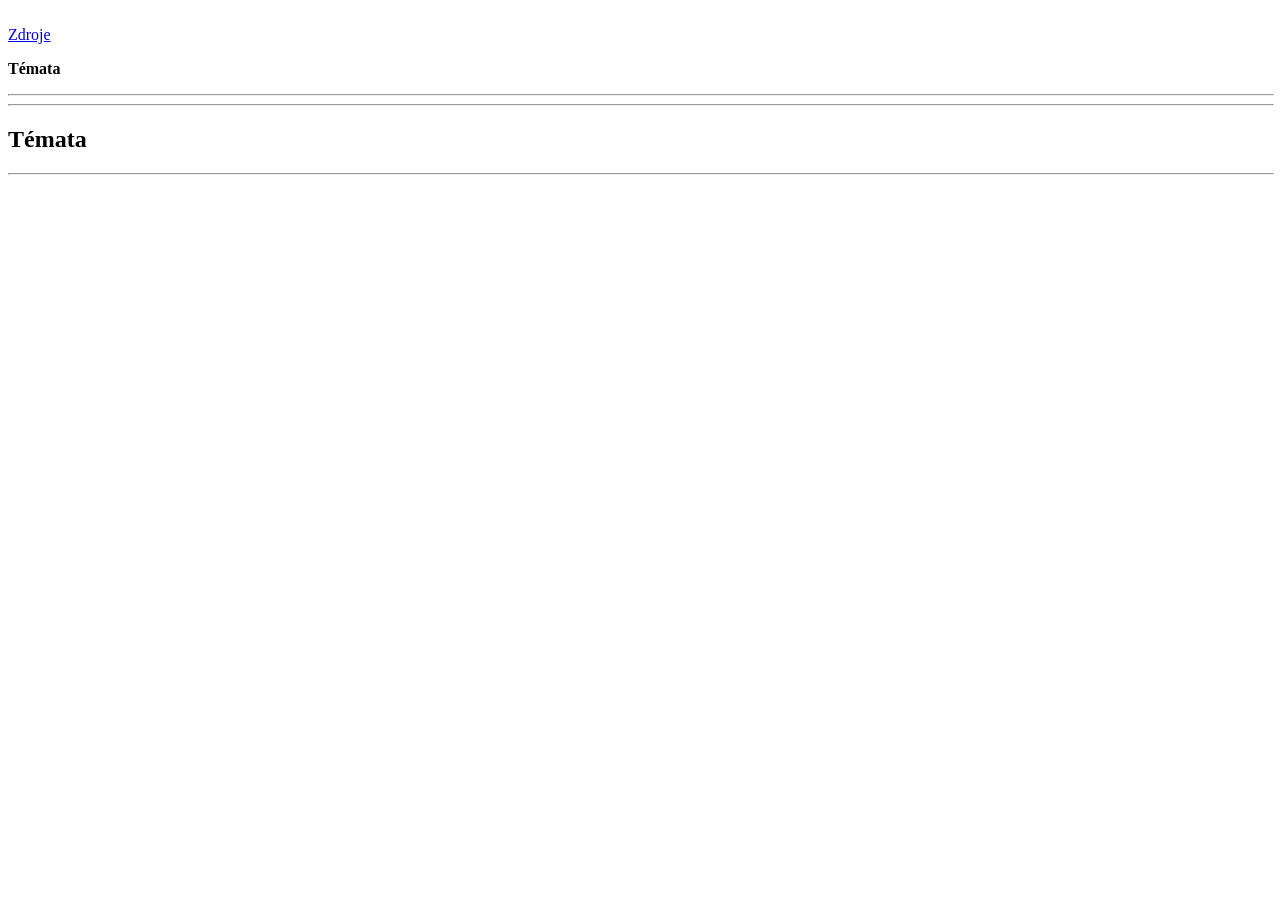
==== index.html @ 31ee2163 "Add files via upload" ====
<!DOCTYPE html>
<html lang="cs">
<head>
    <meta charset="UTF-8">
    <meta name="viewport" content="width=device-width, initial-scale=1.0">
    <title>title</title>
    <link rel="stylesheet" href="style.css">
    <script src="script.js"></script>
</head>

<body>
    <div class="topnav">
        <div>
            <div><a style="padding: 2px;" href="index.html"></a></div>
            <a href="source.html">Zdroje</a>
            <a></a>
        </div>
        
        <div id="myLinks">
            <p><b>Témata</b></p>
        </div>
    </div>


    <div>
    </div>


    <hr style="width: 100%;">

    <div>
    </div>

    <hr style="width: 100%;">

    <nav>
        <h2>Témata</h2>
    </nav>

    <hr style="width: 100%;">

    <div>
    </div>

    <footer>
    </footer>
</body>
</html>
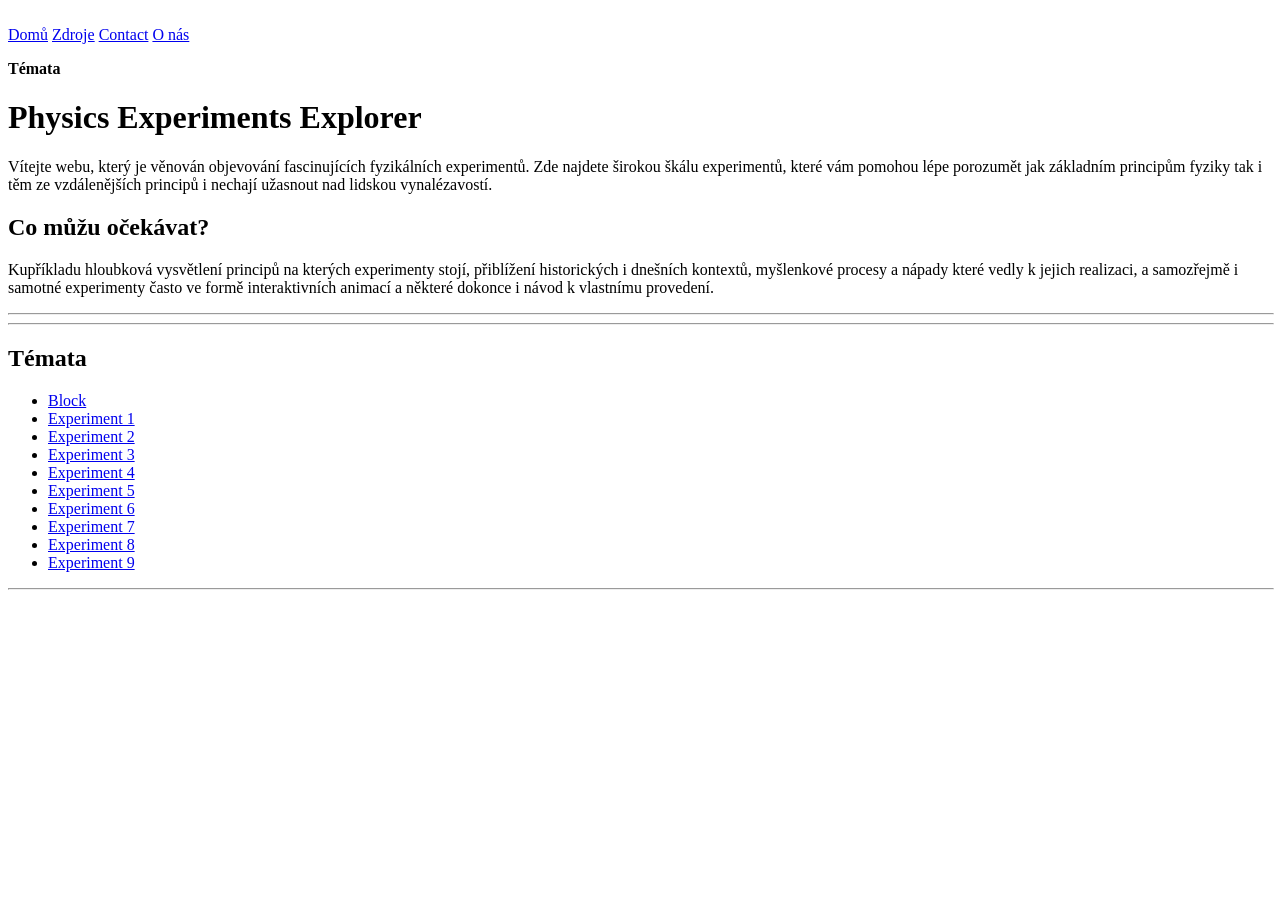
==== commit 3cf5f702: "základní struktura" ====
--- a/index.html
+++ b/index.html
@@ -3,7 +3,7 @@
 <head>
     <meta charset="UTF-8">
     <meta name="viewport" content="width=device-width, initial-scale=1.0">
-    <title>title</title>
+    <title>Physics Experiments Explorer</title>
     <link rel="stylesheet" href="style.css">
     <script src="script.js"></script>
 </head>
@@ -12,8 +12,10 @@
     <div class="topnav">
         <div>
             <div><a style="padding: 2px;" href="index.html"></a></div>
+            <a href="index.html">Domů</a>
             <a href="source.html">Zdroje</a>
-            <a></a>
+            <a href="contact.html">Contact</a>
+            <a href="about.html">O nás</a>
         </div>
         
         <div id="myLinks">
@@ -21,8 +23,22 @@
         </div>
     </div>
 
+    <header>
+        <h1>Physics Experiments Explorer</h1>
+        <p>Vítejte webu, který je věnován objevování fascinujících 
+            fyzikálních experimentů. Zde najdete širokou škálu experimentů, 
+            které vám pomohou lépe porozumět jak základním principům fyziky tak i těm ze
+            vzdálenějších principů i nechají užasnout nad lidskou vynalézavostí.</p>
+    </header>
 
     <div>
+        <h2>Co můžu očekávat?</h2>
+        <p>
+            Kupříkladu hloubková vysvětlení principů na kterých experimenty stojí, přiblížení 
+            historických i dnešních kontextů, myšlenkové procesy a nápady které vedly k jejich 
+            realizaci, a samozřejmě i samotné experimenty často ve formě interaktivních animací 
+            a některé dokonce i návod k vlastnímu provedení.
+        </p>
     </div>
 
 
@@ -35,6 +51,19 @@
 
     <nav>
         <h2>Témata</h2>
+        <ul>
+            <li><a href="block.html">Block</a></li>
+            <li><a href="young.html">Experiment 1</a></li>
+            <li><a href="ex3.html">Experiment 2</a></li>
+            <li><a href="ex4.html">Experiment 3</a></li>
+            <li><a href="ex5.html">Experiment 4</a></li>
+            <li><a href="ex6.html">Experiment 5</a></li>
+            <li><a href="ex2.html">Experiment 6</a></li>
+            <li><a href="ex3.html">Experiment 7</a></li>
+            <li><a href="ex4.html">Experiment 8</a></li>
+            <li><a href="ex5.html">Experiment 9</a></li>
+        
+        </ul>
     </nav>
 
     <hr style="width: 100%;">
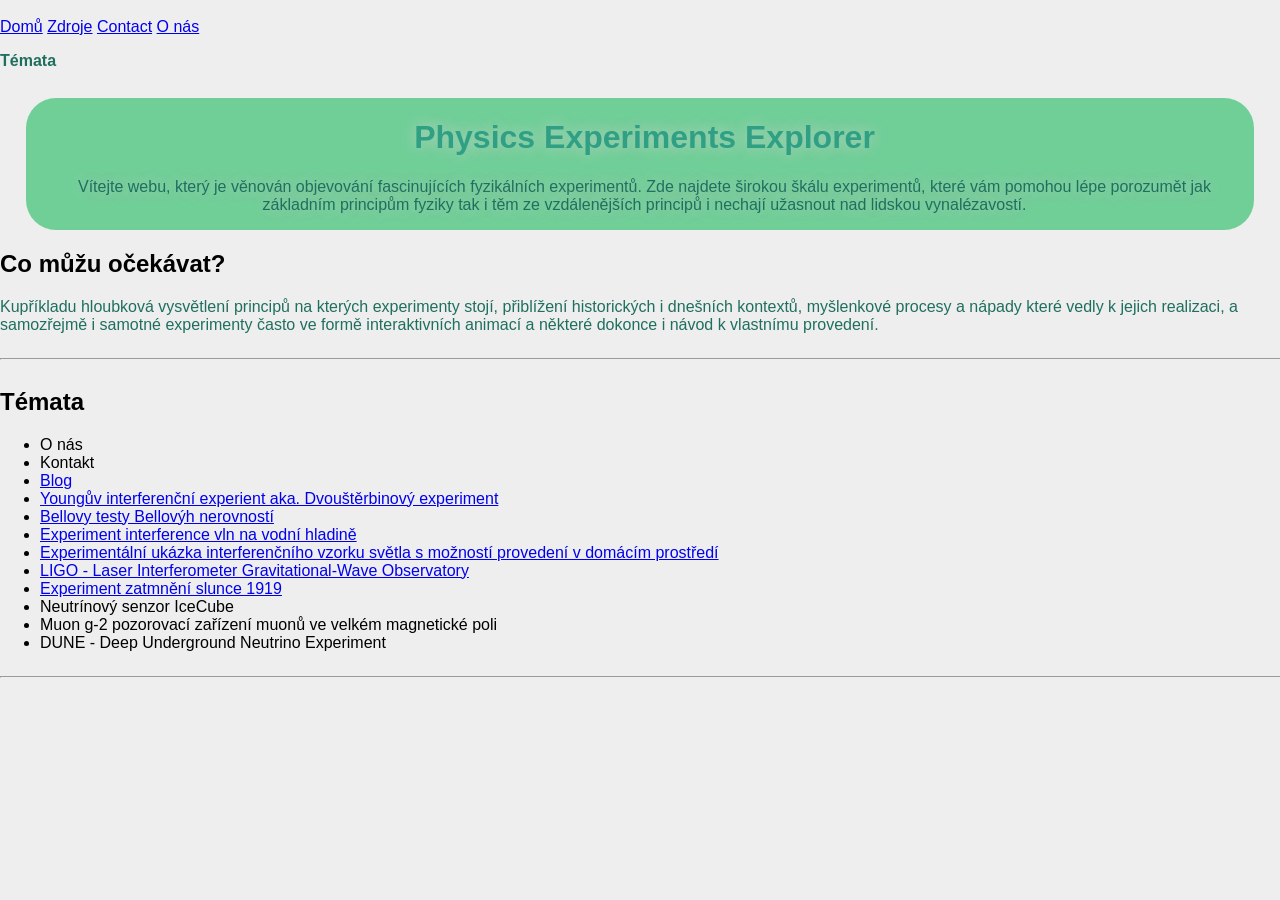
==== commit 47f2eb66: "up" ====
--- a/index.html
+++ b/index.html
@@ -41,28 +41,23 @@
         </p>
     </div>
 
-
-    <hr style="width: 100%;">
-
-    <div>
-    </div>
-
     <hr style="width: 100%;">
 
     <nav>
         <h2>Témata</h2>
         <ul>
-            <li><a href="block.html">Block</a></li>
-            <li><a href="young.html">Experiment 1</a></li>
-            <li><a href="ex3.html">Experiment 2</a></li>
-            <li><a href="ex4.html">Experiment 3</a></li>
-            <li><a href="ex5.html">Experiment 4</a></li>
-            <li><a href="ex6.html">Experiment 5</a></li>
-            <li><a href="ex2.html">Experiment 6</a></li>
-            <li><a href="ex3.html">Experiment 7</a></li>
-            <li><a href="ex4.html">Experiment 8</a></li>
-            <li><a href="ex5.html">Experiment 9</a></li>
-        
+            <li><a href="about.html"></a>O nás</li>
+            <li><a href="contact.html"></a>Kontakt</li>
+            <li><a href="blog.html">Blog</a></li>
+            <li><a href="young.html">Youngův interferenční experient aka. Dvouštěrbinový experiment</a></li>
+            <li><a href="bell.html">Bellovy testy Bellovýh nerovností</a></li>
+            <li><a href="waterwave.html">Experiment interference vln na vodní hladině</a></li>
+            <li><a href="DIYyoung.html">Experimentální ukázka interferenčního vzorku světla s možností provedení v domácím prostředí</a></li>
+            <li><a href="ligo.html">LIGO - Laser Interferometer Gravitational-Wave Observatory</a></li>
+            <li><a href="eddington.html">Experiment zatmnění slunce 1919</a></li>
+            <li><a href="icecube.html"></a>Neutrínový senzor IceCube</li>
+            <li><a href="muon.html"></a>Muon g-2 pozorovací zařízení muonů ve velkém magnetické poli</li>
+            <li><a href="dune.html"></a>DUNE - Deep Underground Neutrino Experiment</li>
         </ul>
     </nav>
 
--- a/style.css
+++ b/style.css
@@ -0,0 +1,35 @@
+body {
+    background-color: #EEEEEE ;
+    display: flex;
+    text-align:left;
+    margin: 0px; 
+    flex-direction: column;
+    font-family: Verdana, Arial, Helvetica, sans-serif, Tahoma, sans-serif;
+  }
+  
+  title {
+    color: #2FA084;
+    font-size: 35px;
+  }
+  
+  header {
+    color: #2FA084;
+    
+    text-align: center;
+    padding-left: 35px;
+    padding-right: 26px;
+    padding-bottom: 0px;
+    margin: 12px 26px 0px 26px;
+  
+    border-radius: 30px;
+    text-shadow: 0px 0px 16px rgb(207 207 207 / 88%);
+    background-color: #6FCF97;
+  }
+  
+  footer {
+    display:flex;
+  }
+
+  p {
+    color: #1F6F5F;
+  }
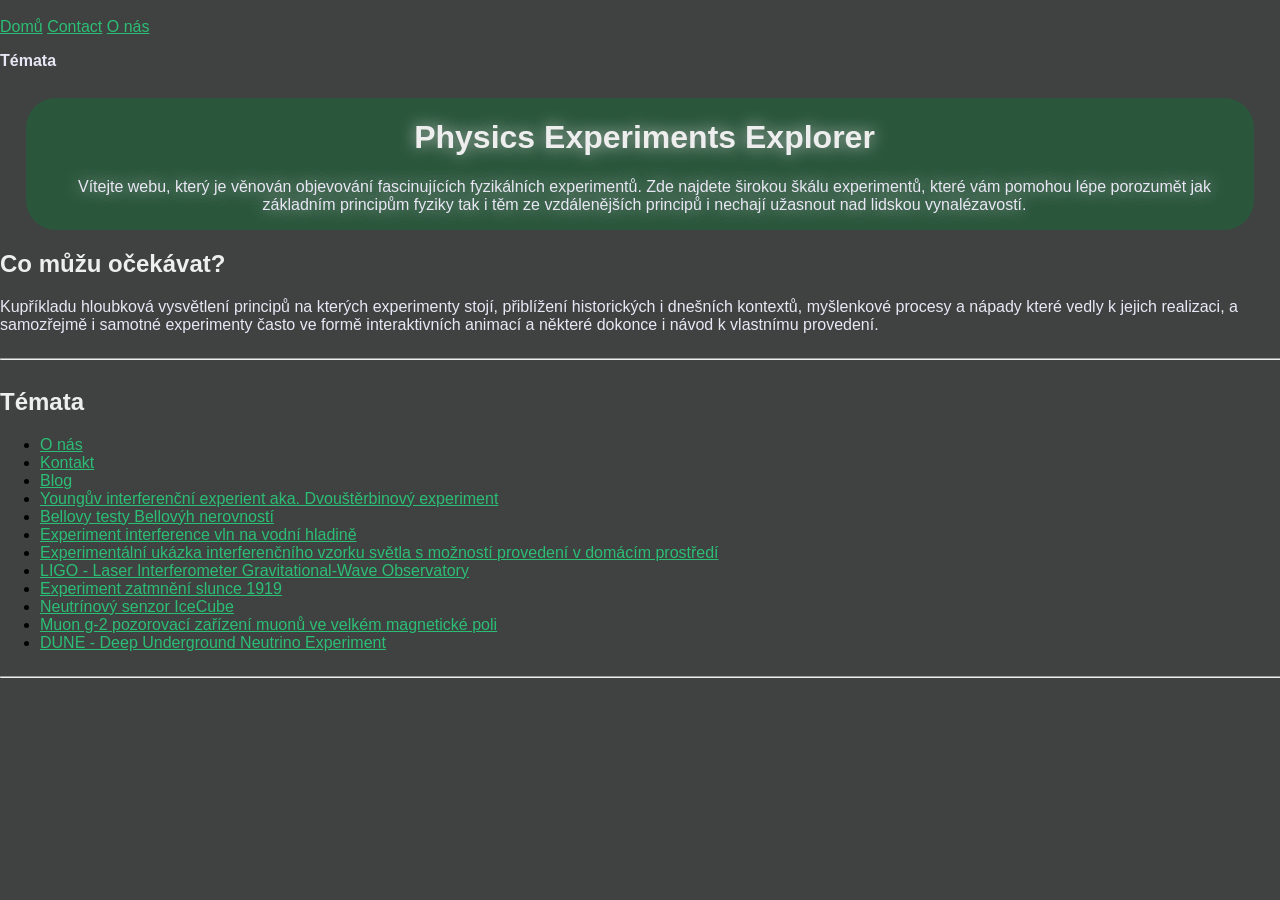
==== commit 9ca6e7b3: "up" ====
--- a/index.html
+++ b/index.html
@@ -13,7 +13,6 @@
         <div>
             <div><a style="padding: 2px;" href="index.html"></a></div>
             <a href="index.html">Domů</a>
-            <a href="source.html">Zdroje</a>
             <a href="contact.html">Contact</a>
             <a href="about.html">O nás</a>
         </div>
@@ -46,8 +45,8 @@
     <nav>
         <h2>Témata</h2>
         <ul>
-            <li><a href="about.html"></a>O nás</li>
-            <li><a href="contact.html"></a>Kontakt</li>
+            <li><a href="about.html">O nás</a></li>
+            <li><a href="contact.html">Kontakt</a></li>
             <li><a href="blog.html">Blog</a></li>
             <li><a href="young.html">Youngův interferenční experient aka. Dvouštěrbinový experiment</a></li>
             <li><a href="bell.html">Bellovy testy Bellovýh nerovností</a></li>
@@ -55,9 +54,9 @@
             <li><a href="DIYyoung.html">Experimentální ukázka interferenčního vzorku světla s možností provedení v domácím prostředí</a></li>
             <li><a href="ligo.html">LIGO - Laser Interferometer Gravitational-Wave Observatory</a></li>
             <li><a href="eddington.html">Experiment zatmnění slunce 1919</a></li>
-            <li><a href="icecube.html"></a>Neutrínový senzor IceCube</li>
-            <li><a href="muon.html"></a>Muon g-2 pozorovací zařízení muonů ve velkém magnetické poli</li>
-            <li><a href="dune.html"></a>DUNE - Deep Underground Neutrino Experiment</li>
+            <li><a href="icecube.html">Neutrínový senzor IceCube</a></li>
+            <li><a href="muon.html">Muon g-2 pozorovací zařízení muonů ve velkém magnetické poli</a></li>
+            <li><a href="dune.html">DUNE - Deep Underground Neutrino Experiment</a></li>
         </ul>
     </nav>
 
--- a/style.css
+++ b/style.css
@@ -1,5 +1,5 @@
 body {
-    background-color: #EEEEEE ;
+    background-color: #3f4241;
     display: flex;
     text-align:left;
     margin: 0px; 
@@ -13,7 +13,7 @@
   }
   
   header {
-    color: #2FA084;
+    color: #EEEEEE;
     
     text-align: center;
     padding-left: 35px;
@@ -23,7 +23,7 @@
   
     border-radius: 30px;
     text-shadow: 0px 0px 16px rgb(207 207 207 / 88%);
-    background-color: #6FCF97;
+    background-color: #2a573c;
   }
   
   footer {
@@ -31,5 +31,17 @@
   }
 
   p {
-    color: #1F6F5F;
+    color: #e9e7f5;
+  }
+
+  h1 {
+    color: #EEEEEE;
+  }
+
+  h2 {
+    color: #EEEEEE;
+  }
+
+  a {
+    color: #2cbe75;
   }
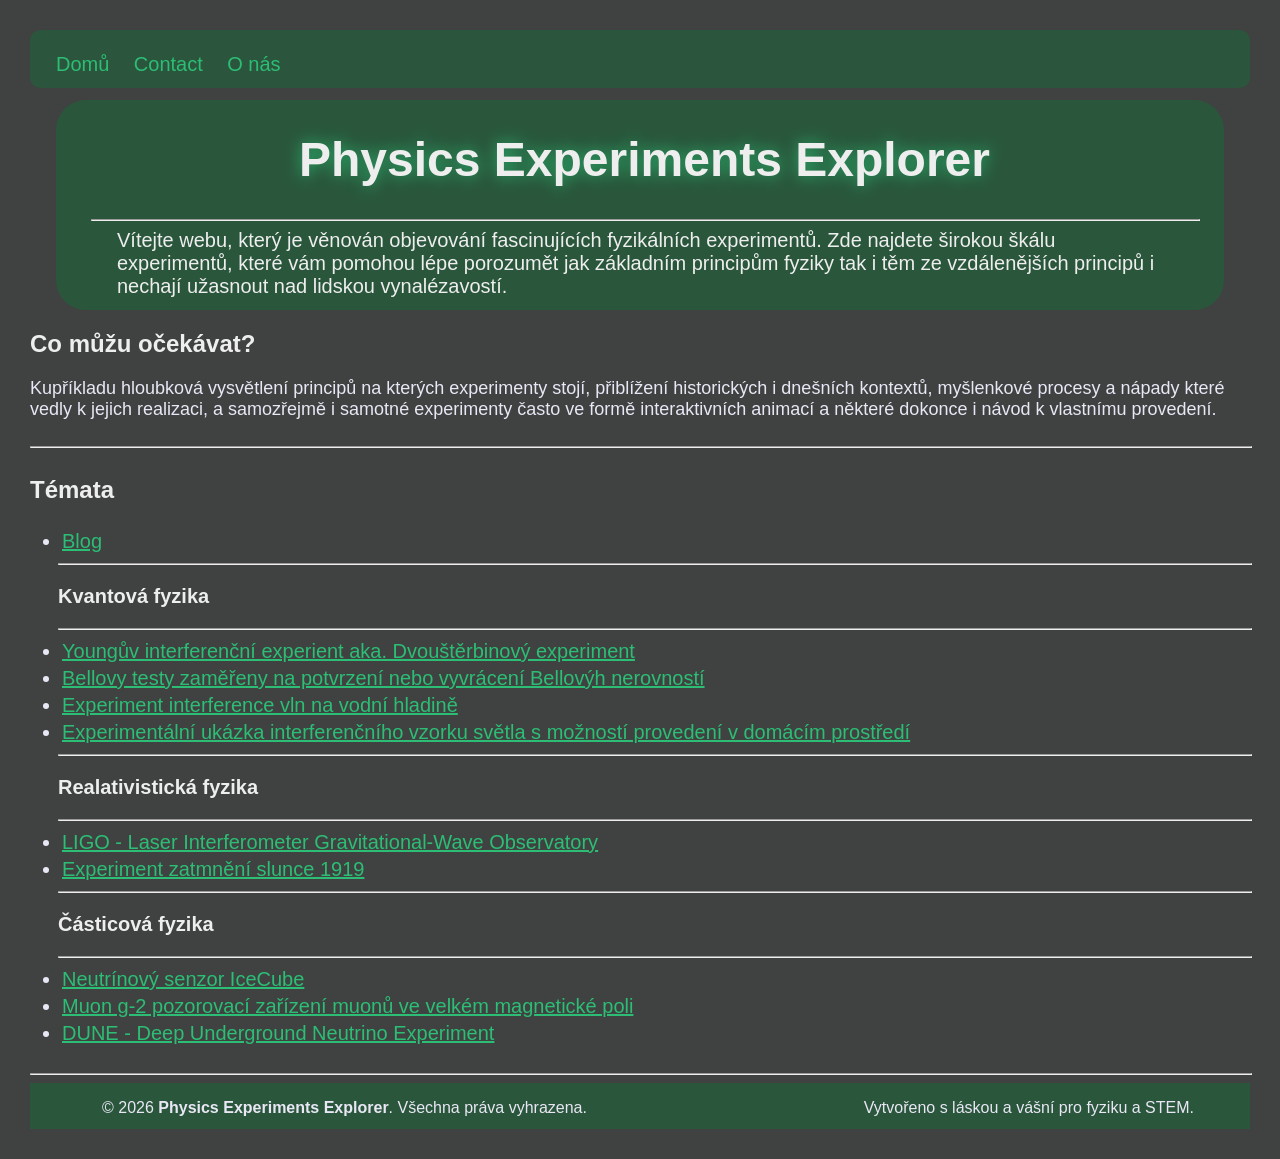
==== commit 870d928a: "Základní forma webu" ====
--- a/index.html
+++ b/index.html
@@ -9,21 +9,18 @@
 </head>
 
 <body>
-    <div class="topnav">
+    <div class="navbar">
         <div>
             <div><a style="padding: 2px;" href="index.html"></a></div>
             <a href="index.html">Domů</a>
             <a href="contact.html">Contact</a>
             <a href="about.html">O nás</a>
         </div>
-        
-        <div id="myLinks">
-            <p><b>Témata</b></p>
-        </div>
     </div>
 
-    <header>
-        <h1>Physics Experiments Explorer</h1>
+    <header class="wlcome_header">
+        <h1><b>Physics Experiments Explorer</b></h1>
+        <hr style="width: 100%;">
         <p>Vítejte webu, který je věnován objevování fascinujících 
             fyzikálních experimentů. Zde najdete širokou škálu experimentů, 
             které vám pomohou lépe porozumět jak základním principům fyziky tak i těm ze
@@ -44,16 +41,25 @@
 
     <nav>
         <h2>Témata</h2>
-        <ul>
-            <li><a href="about.html">O nás</a></li>
-            <li><a href="contact.html">Kontakt</a></li>
+        <ul class="topics">
+            <!-- <li><a href="about.html">O nás</a></li>
+            <li><a href="contact.html">Kontakt</a></li> -->
             <li><a href="blog.html">Blog</a></li>
+            <hr style="width: 100%;">
+            <h3>Kvantová fyzika</h3>
+            <hr style="width: 100%;">
             <li><a href="young.html">Youngův interferenční experient aka. Dvouštěrbinový experiment</a></li>
-            <li><a href="bell.html">Bellovy testy Bellovýh nerovností</a></li>
+            <li><a href="bell.html">Bellovy testy zaměřeny na potvrzení nebo vyvrácení Bellovýh nerovností</a></li>
             <li><a href="waterwave.html">Experiment interference vln na vodní hladině</a></li>
             <li><a href="DIYyoung.html">Experimentální ukázka interferenčního vzorku světla s možností provedení v domácím prostředí</a></li>
+            <hr style="width: 100%;">
+            <h3>Realativistická fyzika</h3>
+            <hr style="width: 100%;">
             <li><a href="ligo.html">LIGO - Laser Interferometer Gravitational-Wave Observatory</a></li>
             <li><a href="eddington.html">Experiment zatmnění slunce 1919</a></li>
+            <hr style="width: 100%;">
+            <h3>Částicová fyzika</h3>
+            <hr style="width: 100%;">
             <li><a href="icecube.html">Neutrínový senzor IceCube</a></li>
             <li><a href="muon.html">Muon g-2 pozorovací zařízení muonů ve velkém magnetické poli</a></li>
             <li><a href="dune.html">DUNE - Deep Underground Neutrino Experiment</a></li>
@@ -61,11 +67,11 @@
     </nav>
 
     <hr style="width: 100%;">
+</body>
 
-    <div>
-    </div>
+<footer>
+    <p>&copy; 2026 <b>Physics Experiments Explorer</b>. Všechna práva vyhrazena.</p>
+    <p>Vytvořeno s láskou a vášní pro fyziku a STEM.</p> 
+</footer>
 
-    <footer>
-    </footer>
-</body>
 </html>
--- a/style.css
+++ b/style.css
@@ -1,20 +1,46 @@
-body {
+  body {
     background-color: #3f4241;
     display: flex;
     text-align:left;
-    margin: 0px; 
+    margin: 30px; 
     flex-direction: column;
     font-family: Verdana, Arial, Helvetica, sans-serif, Tahoma, sans-serif;
+    min-height: 100%;
+  }
+
+  body p {
+    color: #e9e7f5;
+    font-size: 18px;
   }
   
   title {
     color: #2FA084;
-    font-size: 35px;
+    font-size: 38px;
+  }
+
+  header {
+    color: #EEEEEE;
+    text-align: center;
+    padding-left: 26px;
+    padding-right: 26px;
+    margin: 8px 0px 0px 0px;
+  
+    border-radius: 30px;
+    background-color: #2a573c;
+  }
+
+  header h1 {
+    color: #EEEEEE;
+    font-size: 34px;
+  }
+
+  header p {
+    color: #EEEEEE;
+    text-align: start;
   }
   
-  header {
+  .wlcome_header {
     color: #EEEEEE;
-    
     text-align: center;
     padding-left: 35px;
     padding-right: 26px;
@@ -22,12 +48,56 @@
     margin: 12px 26px 0px 26px;
   
     border-radius: 30px;
-    text-shadow: 0px 0px 16px rgb(207 207 207 / 88%);
     background-color: #2a573c;
   }
+
+  .wlcome_header h1 {
+    text-shadow: 0px 0px 16px rgb(44 190 117 / 88%);
+    font-size: 48px;
+  }
+
+  .wlcome_header p {
+    font-size: 20px;
+    padding: 0px 26px 12px 26px;
+    margin: 0px;
+  }
+
+  .navbar {
+    overflow: hidden;
+    position: sticky;
+    top: 0;
+    display: flex;
+    justify-content: space-between;
+    align-items: center;
+    background-color: #2a573cee;
+    padding: 0px 0px 12px 16px;
+    border-radius: 10px;
+  }
+   .navbar a {
+    text-decoration: none;
+    padding: 0px 10px;
+    font-size: 20px;
+   }
+
+   .topics {
+    font-size: 20px;
+    padding: 2px 0px 0px 28px;
+   }
+
+   .topics li {
+    margin: 4px;
+   }
   
   footer {
     display:flex;
+    background-color: #2a573c;
+    padding: 12px 0px 12px 16px;
+    justify-content: space-between;
+  }
+
+  footer p {
+    font-size: 16px;
+    margin: 4px 56px 0px 56px;
   }
 
   p {
@@ -42,6 +112,23 @@
     color: #EEEEEE;
   }
 
+  h3 {
+    color: #EEEEEE;
+    font-size: 20px;
+  }
+
   a {
     color: #2cbe75;
-  }+  }
+
+  form {
+    display: flex;
+    flex-direction: column;
+    color: #e9e7f5;
+  }
+
+  li {
+    color: #e9e7f5;
+  }
+
+  
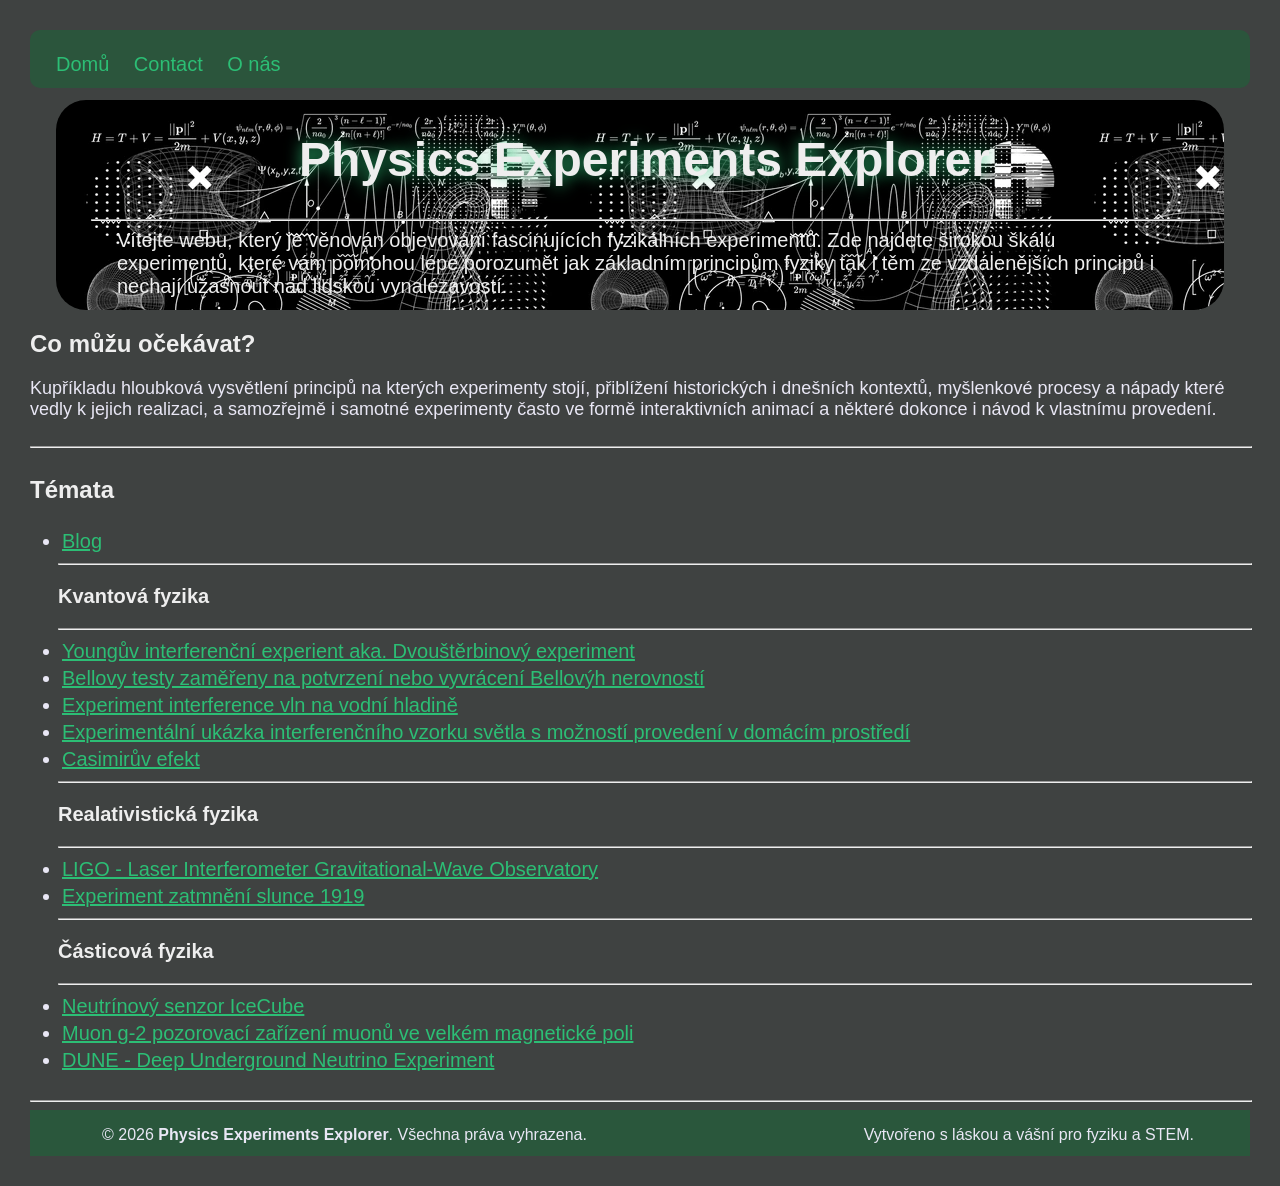
==== commit 0ed77c07: "casimir" ====
--- a/index.html
+++ b/index.html
@@ -52,6 +52,7 @@
             <li><a href="bell.html">Bellovy testy zaměřeny na potvrzení nebo vyvrácení Bellovýh nerovností</a></li>
             <li><a href="waterwave.html">Experiment interference vln na vodní hladině</a></li>
             <li><a href="DIYyoung.html">Experimentální ukázka interferenčního vzorku světla s možností provedení v domácím prostředí</a></li>
+            <li><a href="casimir.html">Casimirův efekt</a></li>
             <hr style="width: 100%;">
             <h3>Realativistická fyzika</h3>
             <hr style="width: 100%;">
--- a/style.css
+++ b/style.css
@@ -49,6 +49,7 @@
   
     border-radius: 30px;
     background-color: #2a573c;
+    background-image: url('img/back.png');
   }
 
   .wlcome_header h1 {
@@ -87,7 +88,7 @@
    .topics li {
     margin: 4px;
    }
-  
+
   footer {
     display:flex;
     background-color: #2a573c;
@@ -131,4 +132,98 @@
     color: #e9e7f5;
   }
 
-  +  canvas {
+    background-color: #0a0a1d;
+  }
+
+  .sim-controls {
+    display: flex;
+    flex-direction: row;
+    align-items: center;
+    gap: 12px;
+    padding: 10px;
+}
+
+.switch {
+    position: relative;
+    display: inline-block;
+    width: 60px;
+    height: 34px;
+}
+
+.switch input {
+    opacity: 0;
+    width: 0;
+    height: 0;
+}
+
+.slider {
+    position: absolute;
+    cursor: pointer;
+    top: 0; left: 0; right: 0; bottom: 0;
+    background-color: #2cbe75;
+    transition: .4s;
+    z-index: -1;
+}
+
+.slider:before {
+    position: absolute;
+    content: "";
+    height: 26px;
+    width: 26px;
+    left: 4px;
+    bottom: 4px;
+    background-color: white;
+    transition: .4s;
+}
+
+input:checked + .slider {
+  background-color: #2196F3;
+}
+
+input:focus + .slider {
+  box-shadow: 0 0 1px #2196F3;
+}
+
+input:checked + .slider:before {
+  -webkit-transform: translateX(26px);
+  -ms-transform: translateX(26px);
+  transform: translateX(26px);
+}
+
+.slider.round {
+  border-radius: 34px;
+}
+
+.slider.round:before {
+  border-radius: 50%;
+}
+
+.btn {
+  border: 2px solid black;
+  background-color: white;
+  color: black;
+  padding: 10px 24px;
+  font-size: 16px;
+  cursor: pointer;
+  border-radius: 7px;
+}
+
+.info {
+  border-color: #2196F3;
+  color: dodgerblue
+}
+
+.info:hover {
+  background: #2196F3;
+  color: white;
+}
+
+.time{
+  display: flex;
+  flex-direction: row;
+  align-items: center;
+  gap: 8px;
+  padding-left: 10px;
+  margin-bottom: -20px;
+}
